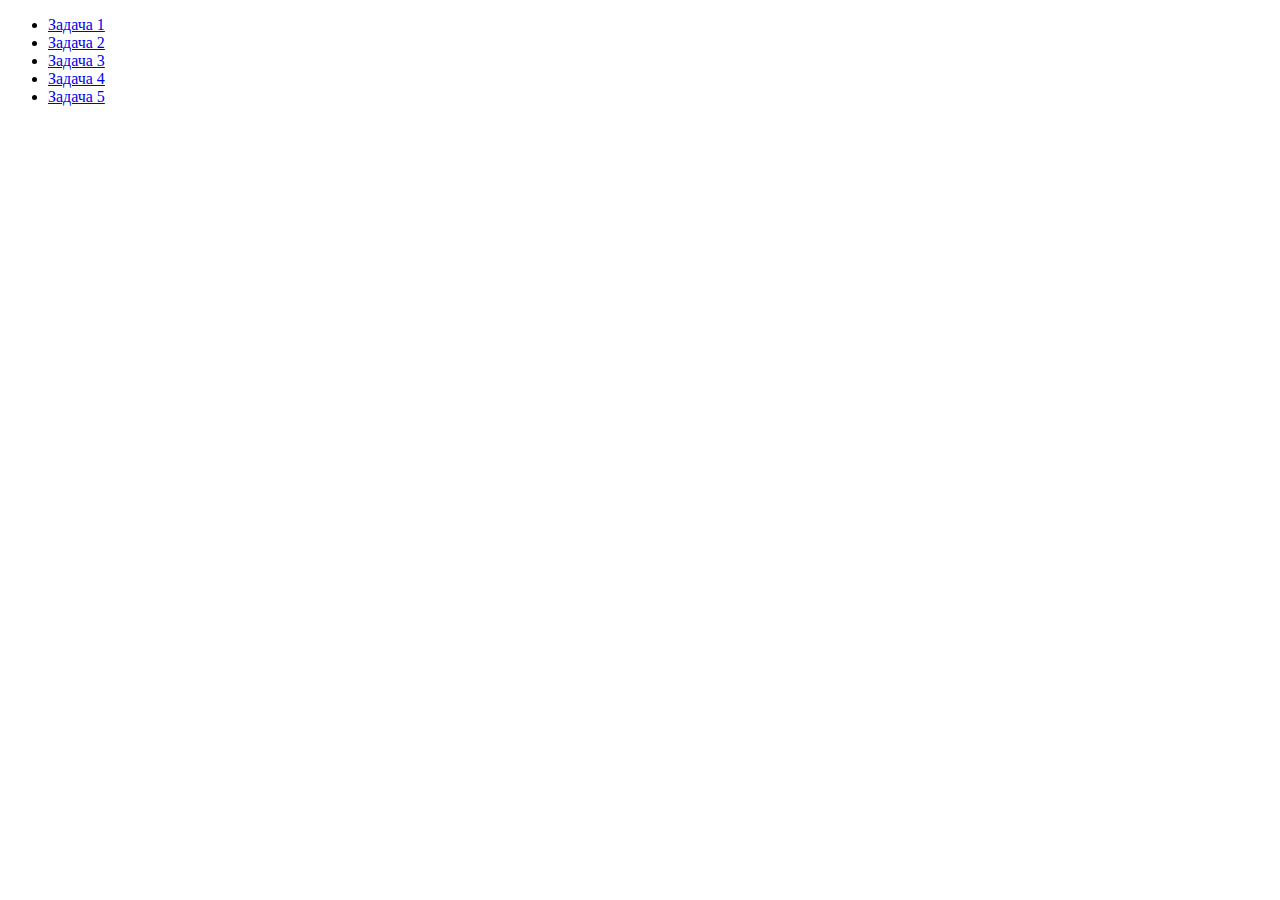
==== index.html @ 45701c28 "Initial commit" ====
<!DOCTYPE html>
<html lang="en">
<head>
    <meta charset="UTF-8">
    <title>JS-Start</title>
</head>
<body>
<ul>
  <li>
    <a href="task1/index.html">Задача 1</a>
  </li>
  <li>
    <a href="task2/index.html">Задача 2</a>
  </li>
  <li>
    <a href="task3/index.html">Задача 3</a>
  </li>
  <li>
    <a href="task4/index.html">Задача 4</a>
  </li>
  <li>
    <a href="task5/index.html">Задача 5</a>
  </li>
</ul>
</body>
</html>
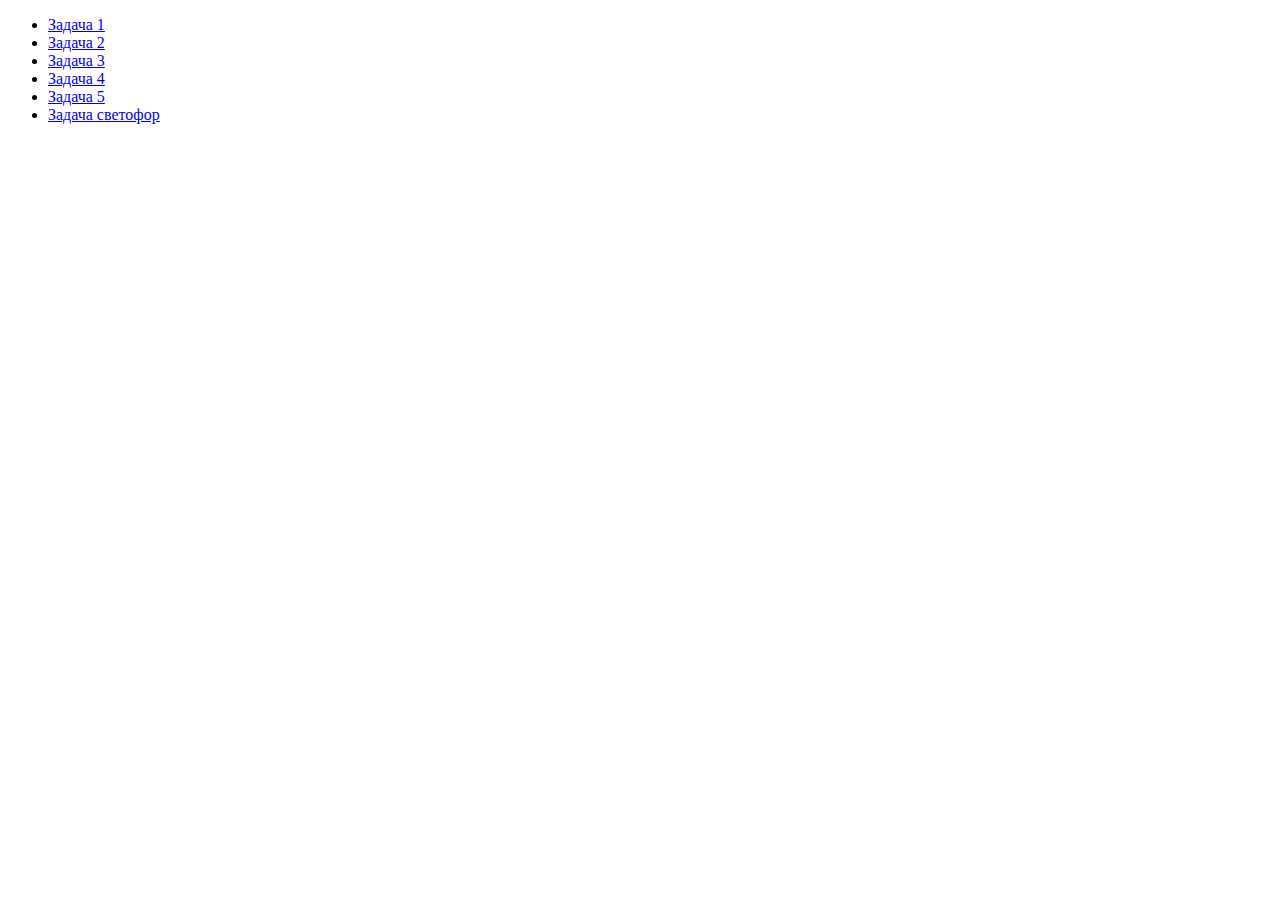
==== commit 88df75ff: "Всё готово" ====
--- a/index.html
+++ b/index.html
@@ -3,6 +3,7 @@
 <head>
     <meta charset="UTF-8">
     <title>JS-Start</title>
+    
 </head>
 <body>
 <ul>
@@ -21,6 +22,9 @@
   <li>
     <a href="task5/index.html">Задача 5</a>
   </li>
+  <li>
+    <a href="task6/index.html">Задача светофор</a>
+  </li>
 </ul>
 </body>
 </html>